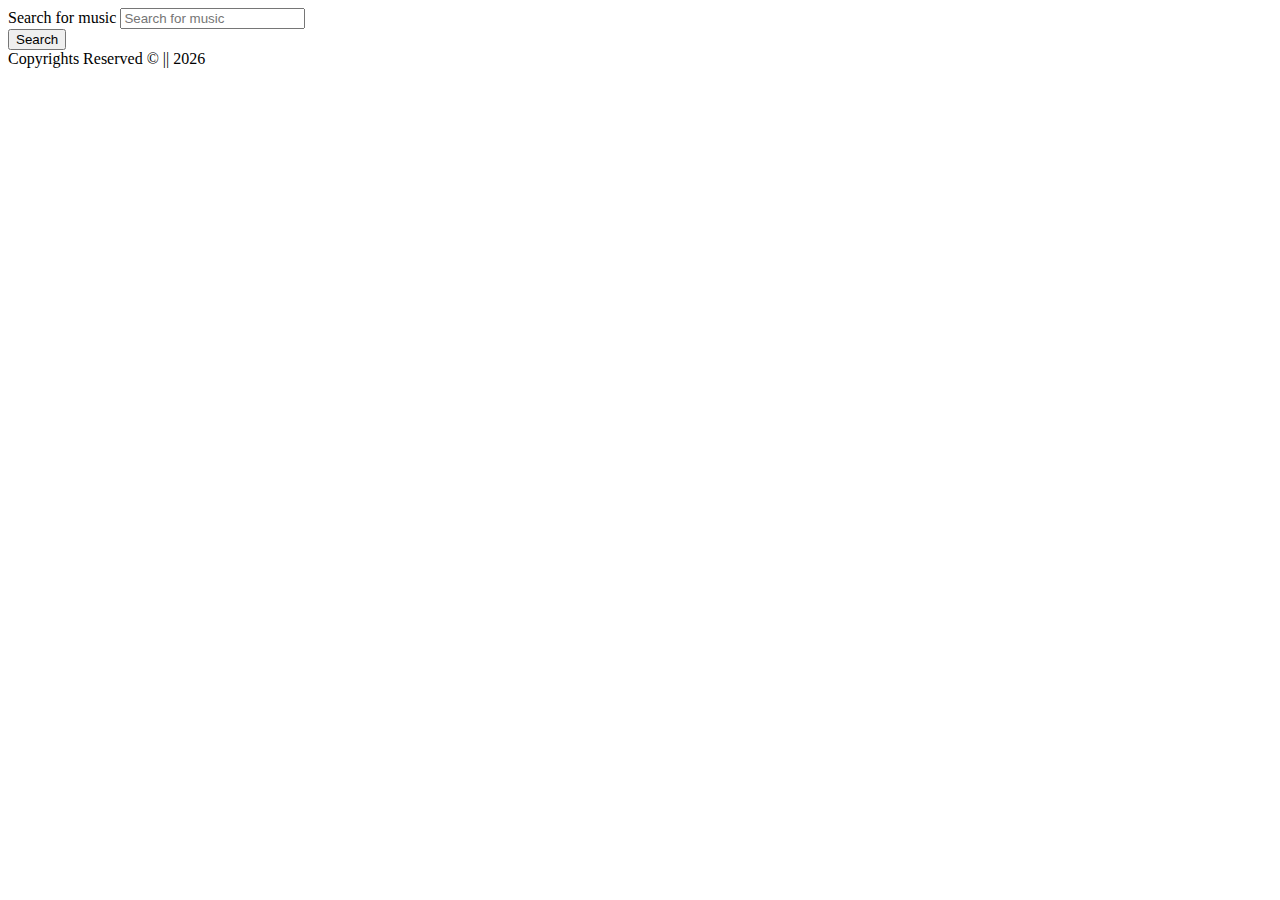
==== Praktikum12/index.html @ 5ede1e18 "prak12" ====
<!DOCTYPE html>
<html lang="en">
<head>
  <meta charset="UTF-8">
  <meta http-equiv="X-UA-Compatible" content="IE=edge">
  <meta name="viewport" content="width=device-width, initial-scale=1.0">
  <link rel="stylesheet" href="style.css">
  <script defer src="index.js"></script>
  <title>Praktikum12API</title>
</head>
<body>
  <form action="">
    <div class="search">
        <label for="">Search for music</label>
        <input type="text" placeholder="Search for music" id="search-input">
    </div>
    <div class="button">
        <button id="search">Search</button>
    </div>
</form>

<footer>
  Copyrights Reserved &copy; ||
  <script>document.write(new Date().getFullYear())</script>
</footer>

</body>
</html>
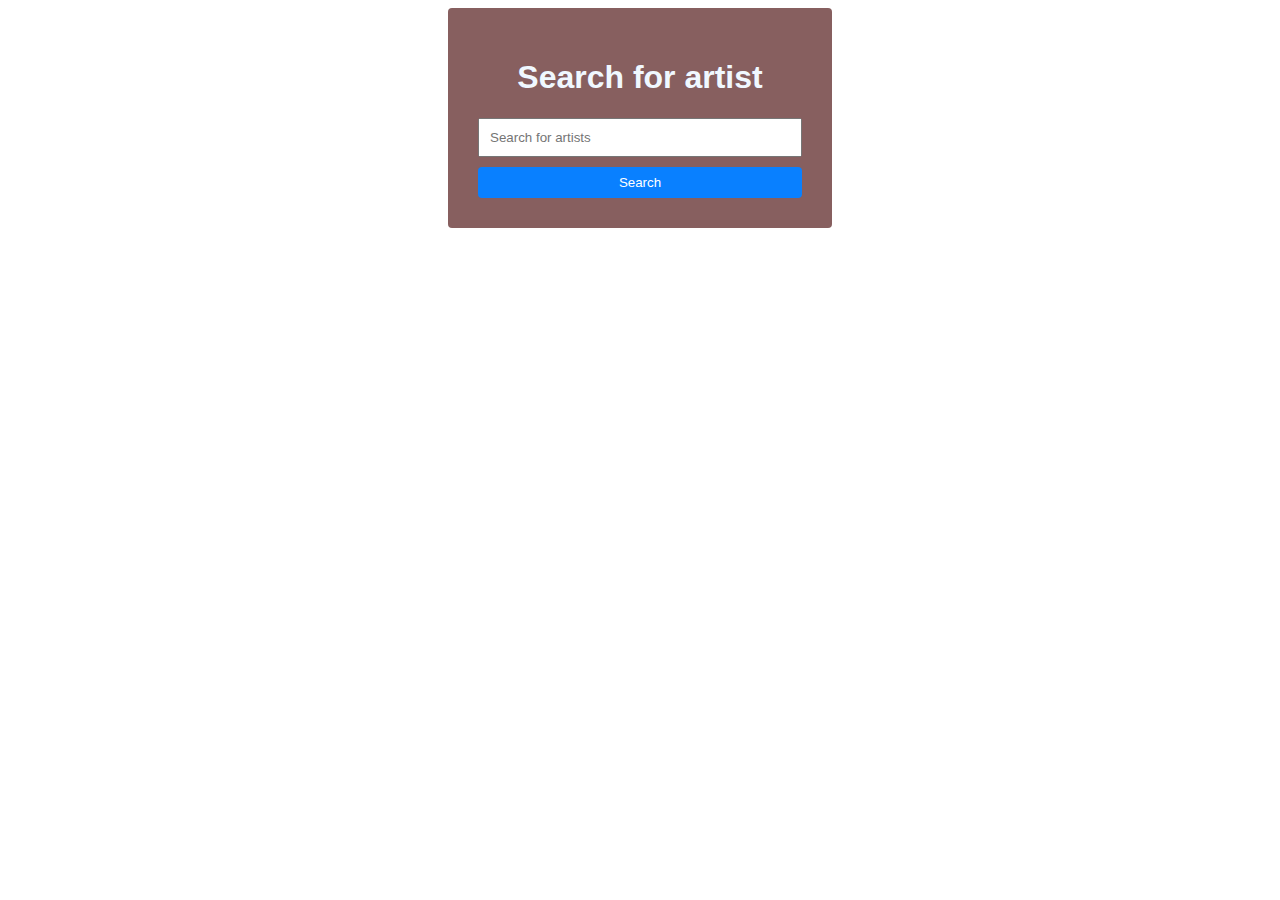
==== commit d898bd25: "second commit" ====
--- a/Praktikum12/index.html
+++ b/Praktikum12/index.html
@@ -11,18 +11,19 @@
 <body>
   <form action="">
     <div class="search">
-        <label for="">Search for music</label>
-        <input type="text" placeholder="Search for music" id="search-input">
+        <label for=""><h1 class="text">Search for artist</h1></label>
+        <input type="text" placeholder="Search for artists" id="search-input">
     </div>
     <div class="button">
         <button id="search">Search</button>
     </div>
 </form>
 
-<footer>
-  Copyrights Reserved &copy; ||
-  <script>document.write(new Date().getFullYear())</script>
-</footer>
+<div class="card-section" id="card-section">
+
+  <!-- cards to be displayed -->
+  
+</div>
 
 </body>
 </html>--- a/Praktikum12/style.css
+++ b/Praktikum12/style.css
@@ -0,0 +1,62 @@
+* {
+    font-family: sans-serif;
+    align-items: center;
+
+}
+.text{
+    text-align: center;
+    color: aliceblue;
+}
+
+footer {
+    text-align: center;
+    margin-left: 20px;
+}
+
+form {
+    background-color: rgb(135, 95, 95);
+    width: fit-content;
+    margin: 0 auto 0 auto;
+    padding: 30px;
+    border-radius: 4px;
+}
+
+form input {
+    padding: 10px;
+    width: 300px;
+}
+
+form button {
+    padding: 8px;
+    margin-top: 10px; 
+    color: white;
+    background-color: rgb(9, 128, 255);
+    border: none;
+    border-radius: 4px;
+    cursor: pointer;
+}
+.button{
+    display: grid;
+    align-items: center;
+    align-content: center;
+}
+
+.card-section {
+    margin-top: 100px;
+    margin-bottom: 100px;
+    display: grid;
+    grid-template-columns: 33.33% 33.33% 33.33%;
+    align-content: center;
+}
+
+
+
+.description a {
+    background-color: rgb(9, 128, 255);
+    color: white;
+    text-decoration: none;
+    padding: 10px;
+    display:flexbox;
+    text-align: center;
+}
+
